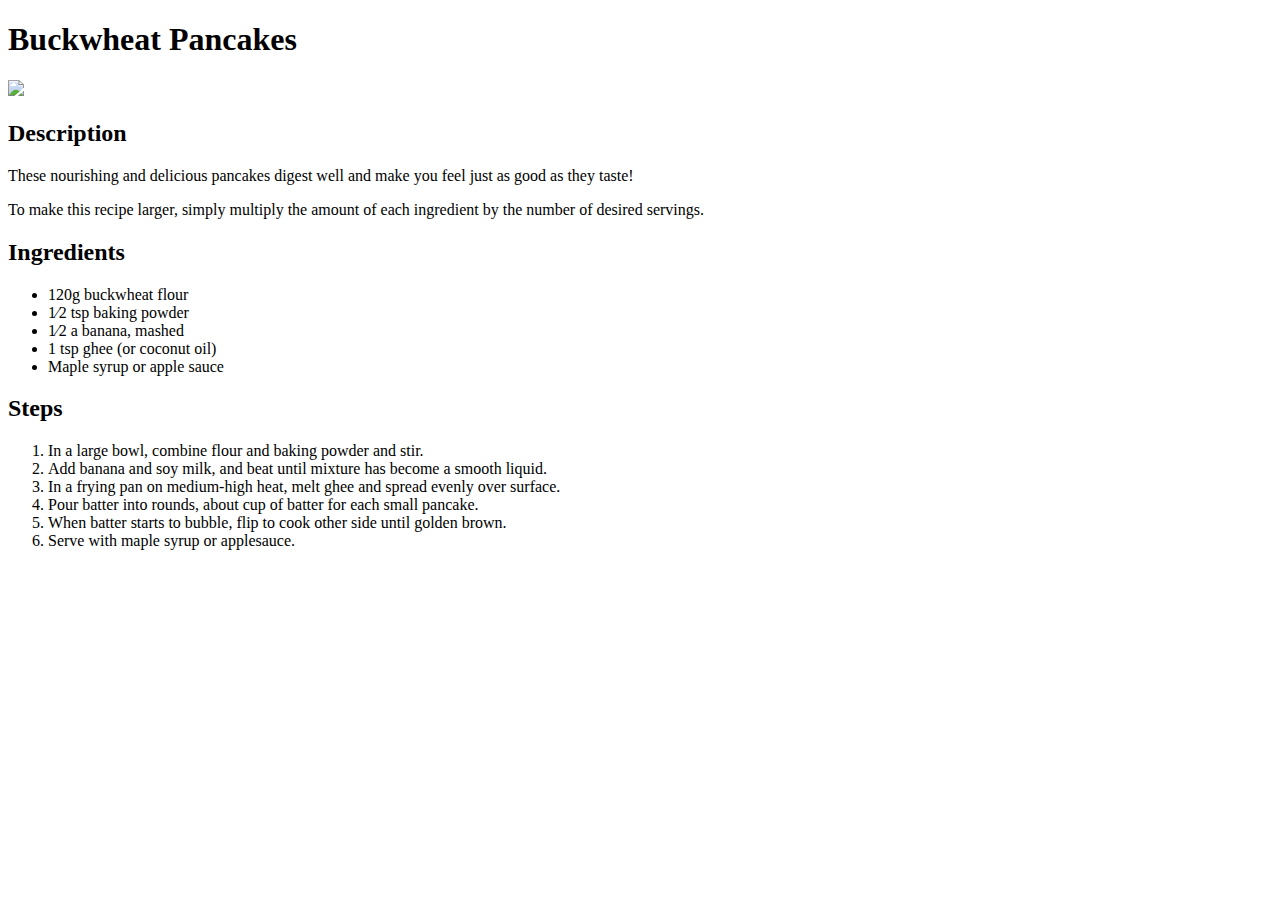
==== recipes/buckwheat_pancakes.html @ 71e9bc67 "added 3 recipes to the main page" ====
<!DOCTYPE html>

<html>
    <head>
        <meta charset="utf-8">
        <meta http-equiv="X-UA-Compatible" content="IE=edge">
        <title></title>
        <meta name="description" content="">
        <meta name="viewport" content="width=device-width, initial-scale=1">
        <link rel="stylesheet" href="">
    </head>
    <body>
        <h1>Buckwheat Pancakes</h1>
        <img src="https://live.staticflickr.com/2861/12259775073_45940dcc1a_5k.jpg">
        <h2>Description</h2>
        <p>These nourishing and delicious pancakes digest well and make you feel just as good as they taste!</p>
        <p>To make this recipe larger, simply multiply the amount of each ingredient by the number of desired servings.</p>
        <h2>Ingredients</h2>
        <ul>
         <li>120g buckwheat flour </li>
         <li>1⁄2 tsp baking powder </li>
         <li>1⁄2 a banana, mashed</li>
         <li>1 tsp ghee (or coconut oil)</li>
         <li>Maple syrup or apple sauce</li>

        </ul>
         <h2>Steps</h2>
         <ol>
             <li>In a large bowl, combine flour and baking powder and stir. </li>
             <li>Add banana and soy milk, and beat until mixture has become a smooth liquid. </li>
             <li> In a frying pan on medium-high heat, melt ghee and spread evenly over surface. </li>
             <li>Pour batter into rounds, about   cup of batter for each small pancake.</li>
             <li>When batter starts to bubble, flip to cook other side until golden brown.  </li>
             <li>Serve with maple syrup or applesauce.</li>
         </ol>
 
        </ul>
        
    </body>
</html>
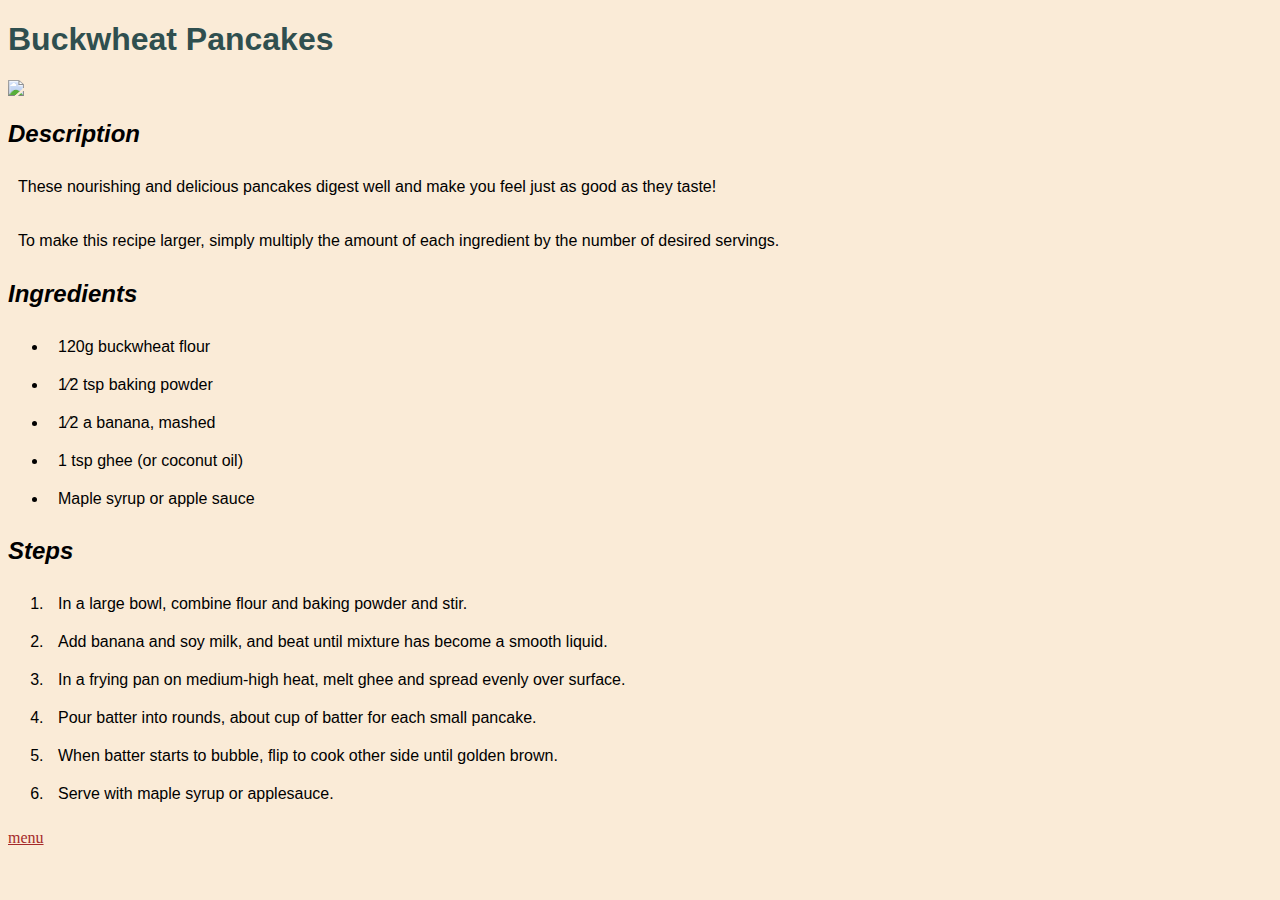
==== commit 4ef1f869: "styled the recipes with CSS and added a link to go back to the main page" ====
--- a/recipes/buckwheat_pancakes.html
+++ b/recipes/buckwheat_pancakes.html
@@ -7,7 +7,7 @@
         <title></title>
         <meta name="description" content="">
         <meta name="viewport" content="width=device-width, initial-scale=1">
-        <link rel="stylesheet" href="">
+        <link rel="stylesheet" href="../style.css">
     </head>
     <body>
         <h1>Buckwheat Pancakes</h1>
@@ -35,6 +35,6 @@
          </ol>
  
         </ul>
-        
+        <a href="../index.html">menu</a>
     </body>
 </html>--- a/style.css
+++ b/style.css
@@ -0,0 +1,31 @@
+body{
+    background-color: antiquewhite;
+}
+
+h1{
+    font-family: Verdana, Geneva, Tahoma, sans-serif;
+    font-weight: bold;
+    color: darkslategray;
+}
+
+h2{
+    font-family: Verdana, Geneva, Tahoma, sans-serif;
+    font-style: italic;
+}
+
+p, li {
+    font-family: Arial, Helvetica, sans-serif;
+    padding: 10px;
+}
+
+img{
+    max-width: 500px;
+}
+
+a{
+    color:brown
+}
+
+a:hover{
+    color: coral;
+}